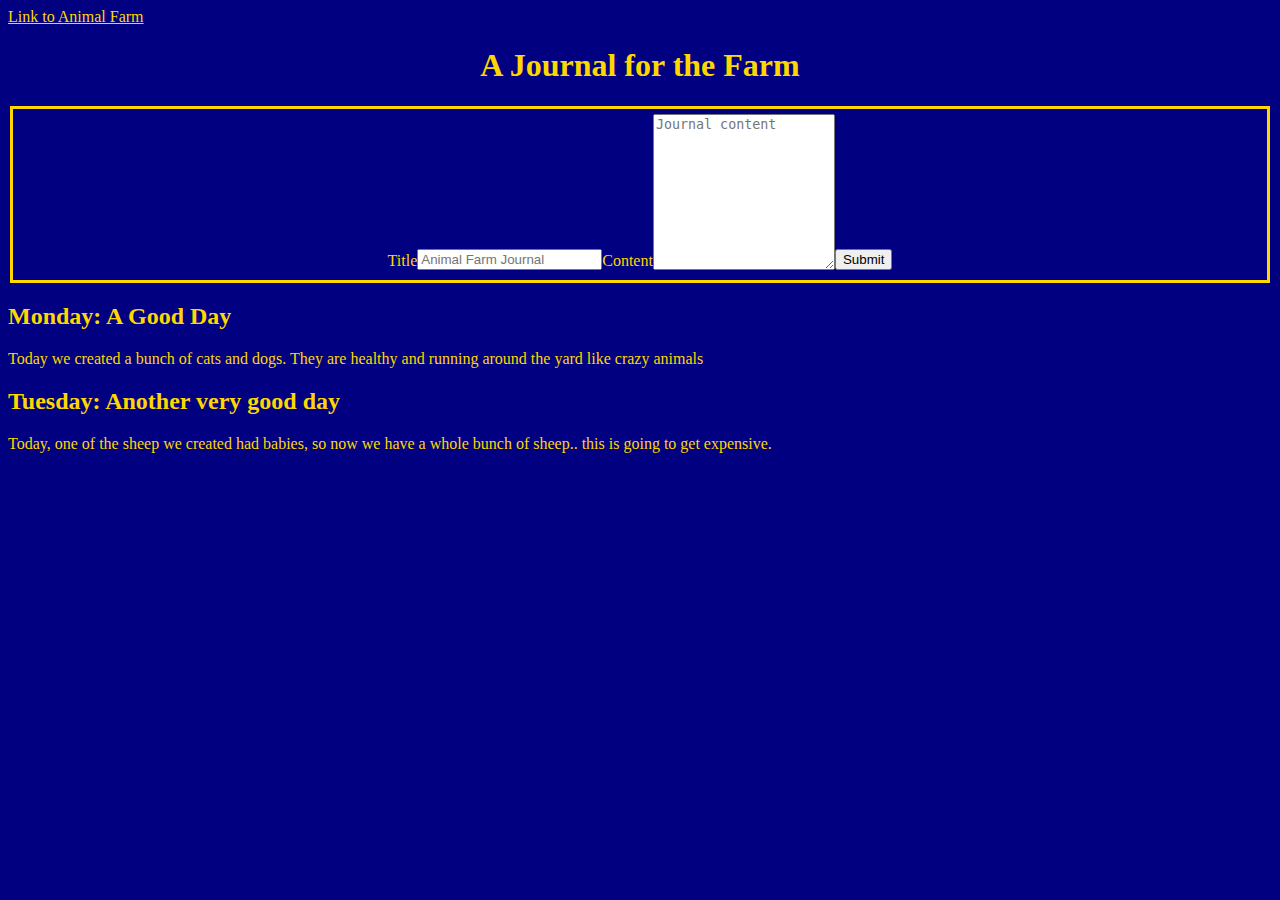
==== journal.html @ 725a63e9 "animal final" ====
<!DOCTYPE html>
<html lang="en">
<head>
  <meta charset="UTF-8">
  <meta http-equiv="X-UA-Compatible" content="IE=edge">
  <meta name="viewport" content="width=device-width, initial-scale=1.0">
  <title>Journal</title>
<link rel="stylesheet" href="./style/style.css">
<a href="index.html">Link to Animal Farm</a>
</head>
<header>
  <h1>A Journal for the Farm</h1>
</header>
<body>
  <main>

    <form>
      <fieldset>
        <label for="title">Title</label>
        <input type="text" name="title" placeholder="Animal Farm Journal">
        <label for="content">Content</label>
        <textarea name="content" id="journal_content cols="30" rows="10" placeholder="Journal content"></textarea>
        <input type="submit">
      </fieldset>   
    </form>

    <article>
      <h2>Monday: A Good Day</h2>
      <p>Today we created a bunch of cats and dogs. They are healthy and running around the yard like crazy animals</p>
    </article>

    <article>
      <h2>Tuesday: Another very good day</h2>
      <p>
        Today, one of the sheep we created had babies, so now we have a whole bunch of sheep.. this is going to get expensive.
      </p>
    </article>



  </main>
  <script src="./script/app.js"></script>
</body>
</html>
---- style/style.css ----
/* * {
  background-color: aquamarine;
} */

/* #farm {
  background-color: lightyellow;
} */

h1{
  text-align: center;
  color: gold;
}

 

#makeHorse{
  display:flex;
  align-items: center;
  justify-content: center;
  border: solid black 3px;
}
#makeCat{
  display:flex;
  align-items: center;
  justify-content: center;
  border: solid black 3px;
}
#makeDog{
  display:flex;
  align-items: center;
  justify-content: center;
  border: solid black 3px;
}
#makeSheep{
  display:flex;
  align-items: center;
  justify-content: center;
  border: solid black 3px;
}

a{
  color: gold;
}

body{
 background-color: navy;
}
div{
  background-color:gold;
  color: navy;
  font-size: 25px;
}

.make {
  padding: 10px;
  height: 150px;
  width: 150px;
  background-color: gold;
  border: solid black 1px;
  margin: 10px;
  border-radius: 50%;
  margin: auto;
  text-align: center;
}


.catObject {
  padding: 10px;
  height: 150px;
  width: 150px;
  background-color: gold;
  border: solid black 3px;
  margin: 10px;
  border-radius: 50%;
  margin: auto;
  text-align: center;
  display:flex;
  align-items: center;
  justify-content: center;
  font-size: 25px;
}

.dogObject {
  padding: 10px;
  height: 150px;
  width: 150px;
  background-color: gold;
  border: solid black 3px;
  margin: 10px;
  border-radius: 50%;
  margin: auto;
  text-align: center;
  display:flex;
  align-items: center;
  justify-content: center;
  font-size: 25px;
}

.sheepObject {
  padding: 10px;
  height: 150px;
  width: 150px;
  background-color: gold;
  border: solid black 3px;
  margin: 10px;
  border-radius: 50%;
  margin: auto;
  text-align: center;
  display:flex;
  align-items: center;
  justify-content: center;
  font-size: 25px;
}

.horseObject {
  padding: 10px;
  height: 150px;
  width: 150px;
  background-color: gold;
  border: solid black 3px;
  margin: 10px;
  border-radius: 50%;
  margin: auto;
  text-align: center;
  display:flex;
  align-items: center;
  justify-content: center;
  font-size: 25px;
}

#farm {
  display: flex;
  justify-content: space-evenly;
}
label{
  color: gold;
}
fieldset{
  border: solid gold 3px;
  display:flex;
  justify-content: center;
  align-items:flex-end;
}
article{
  color:gold;
}
main{
  color: gold;
}
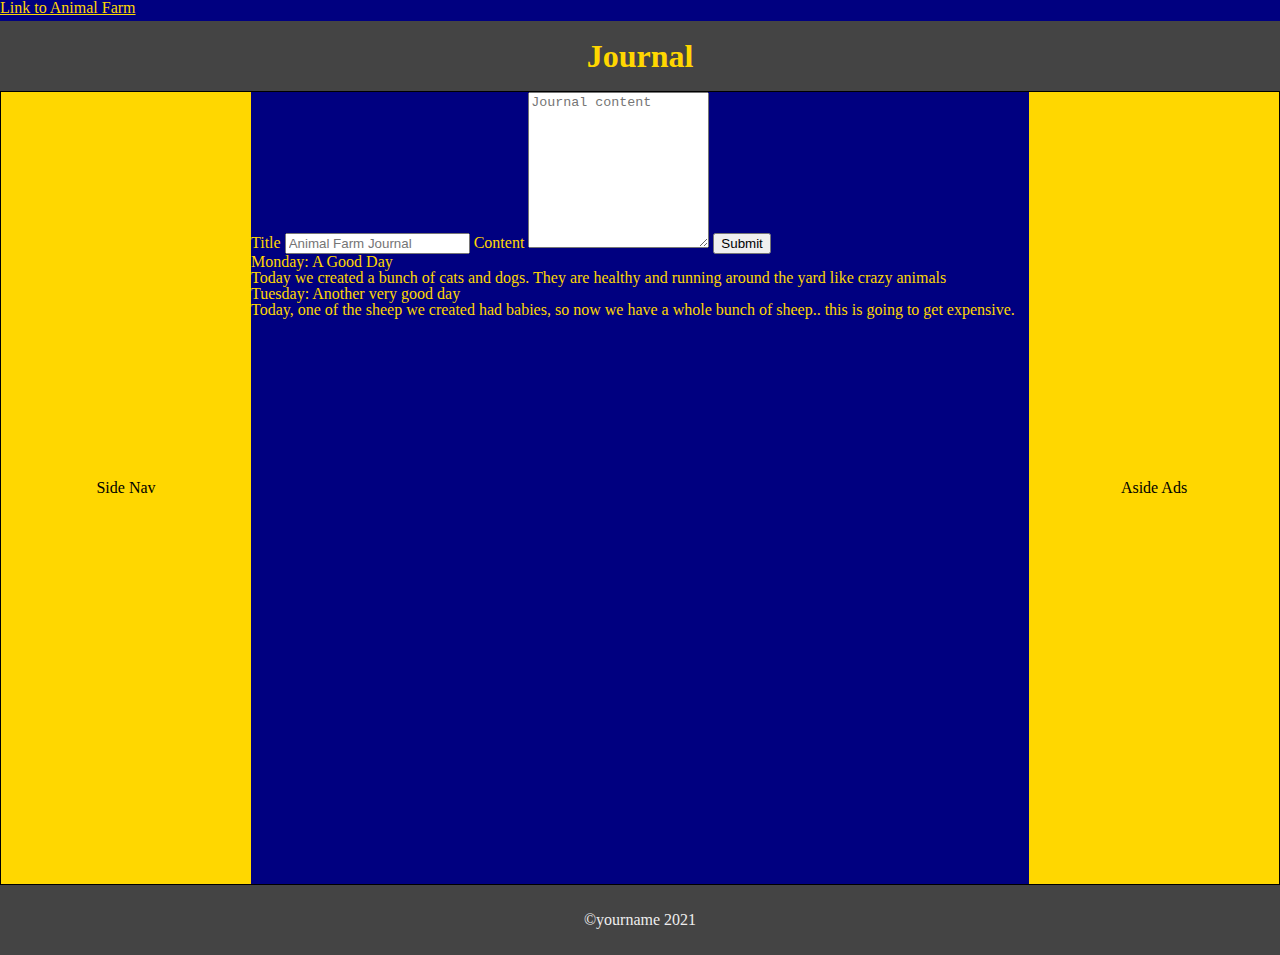
==== commit 2aac3845: "The Holy Grail" ====
--- a/journal.html
+++ b/journal.html
@@ -5,40 +5,57 @@
   <meta http-equiv="X-UA-Compatible" content="IE=edge">
   <meta name="viewport" content="width=device-width, initial-scale=1.0">
   <title>Journal</title>
-<link rel="stylesheet" href="./style/style.css">
+  <link rel="stylesheet" href="./style/style.css">
+  <link rel="stylesheet" href="./style/core.css">
+  <link rel="stylesheet" href="./style/grid.css">
+  <link rel="stylesheet" href="./style/reset.css">
+</head>
+<body>
 <a href="index.html">Link to Animal Farm</a>
-</head>
 <header>
-  <h1>A Journal for the Farm</h1>
-</header>
-<body>
+  <h1>Journal</h1>
+  </header>
   <main>
+      <nav class="centerWords">Side Nav</nav>
+  
+      <aside class="centerWords">Aside Ads</aside>
+  
+      <div class="content">
+        <section class="deck">
+          <form>
+            <fieldset>
+              <label for="title">Title</label>
+              <input type="text" name="title" placeholder="Animal Farm Journal">
+              <label for="content">Content</label>
+              <textarea name="content" id="journal_content cols="30" rows="10" placeholder="Journal content"></textarea>
+              <input type="submit">
+            </fieldset>   
+          </form>
+      
+          <article>
+            <h2>Monday: A Good Day</h2>
+            <p>Today we created a bunch of cats and dogs. They are healthy and running around the yard like crazy animals</p>
+          </article>
+      
+          <article>
+            <h2>Tuesday: Another very good day</h2>
+            <p>
+              Today, one of the sheep we created had babies, so now we have a whole bunch of sheep.. this is going to get expensive.
+            </p>
+          </article>
+        </section>
+  
+      </div>
+  
+  
+    </main>
+    
+  <script src="./script/app.js"></script>
+  <footer class="centerWords">
+  
+      &copy;yourname 2021
+    
+      </footer>
+</body>
 
-    <form>
-      <fieldset>
-        <label for="title">Title</label>
-        <input type="text" name="title" placeholder="Animal Farm Journal">
-        <label for="content">Content</label>
-        <textarea name="content" id="journal_content cols="30" rows="10" placeholder="Journal content"></textarea>
-        <input type="submit">
-      </fieldset>   
-    </form>
-
-    <article>
-      <h2>Monday: A Good Day</h2>
-      <p>Today we created a bunch of cats and dogs. They are healthy and running around the yard like crazy animals</p>
-    </article>
-
-    <article>
-      <h2>Tuesday: Another very good day</h2>
-      <p>
-        Today, one of the sheep we created had babies, so now we have a whole bunch of sheep.. this is going to get expensive.
-      </p>
-    </article>
-
-
-
-  </main>
-  <script src="./script/app.js"></script>
-</body>
 </html>--- a/style/style.css
+++ b/style/style.css
@@ -1,149 +1,149 @@
-/* * {
-  background-color: aquamarine;
-} */
 
-/* #farm {
-  background-color: lightyellow;
-} */
+#farm {
+  display: flex;
+  justify-content: center;
+}
 
-h1{
-  text-align: center;
+html{
+  background-color: navy;
+}
+
+body{
+  display:inline;
+}
+
+a{
+  float: left;
   color: gold;
 }
 
- 
+ strong{
+   color:gold;
+ }
 
-#makeHorse{
-  display:flex;
-  align-items: center;
-  justify-content: center;
-  border: solid black 3px;
-}
-#makeCat{
-  display:flex;
-  align-items: center;
-  justify-content: center;
-  border: solid black 3px;
-}
-#makeDog{
-  display:flex;
-  align-items: center;
-  justify-content: center;
-  border: solid black 3px;
-}
-#makeSheep{
-  display:flex;
-  align-items: center;
-  justify-content: center;
-  border: solid black 3px;
+.make {
+  height: 150px;
+  width: 150px;
+  background: navy;
+  padding: 10px;
+border: solid gold 5px;
+margin-left: 20px;
+text-align: center;
+border-radius: 50%;
+padding-left: 10px;
+margin-bottom: 20px;
+display: flex;
+align-items: center;
+justify-content: center;
 }
 
-a{
-  color: gold;
+.catObject {
+  height: 150px;
+  width: 150px;
+  background: navy;
+  padding: 10px;
+border: solid gold 5px;
+margin-bottom: 20px;
+text-align: center;
+border-radius: 50%;    
+font-weight: bold;
+color: gold;
+display: flex;
+align-items: center;
+justify-content: center;
 }
 
-body{
- background-color: navy;
-}
-div{
-  background-color:gold;
-  color: navy;
-  font-size: 25px;
+.dogObject {
+  height: 150px;
+  width: 150px;
+  background-color: navy;
+  padding: 10px;
+border: solid gold 5px;
+margin-bottom: 20px;
+text-align: center;
+border-radius: 50%;    
+font-weight: bold;
+color: gold;
+display: flex;
+align-items: center;
+justify-content: center;
 }
 
-.make {
-  padding: 10px;
+.horseObject {
   height: 150px;
   width: 150px;
-  background-color: gold;
-  border: solid black 1px;
-  margin: 10px;
-  border-radius: 50%;
-  margin: auto;
-  text-align: center;
+  background-color: navy;
+  padding: 10px;
+border: solid gold 5px;
+margin-bottom: 20px;
+text-align: center;
+border-radius: 50%;    
+font-weight: bold;
+color: gold;
+display: flex;
+align-items: center;
+justify-content: center;
 }
 
 
-.catObject {
-  padding: 10px;
+.sheepObject {
   height: 150px;
   width: 150px;
-  background-color: gold;
-  border: solid black 3px;
-  margin: 10px;
-  border-radius: 50%;
-  margin: auto;
-  text-align: center;
-  display:flex;
-  align-items: center;
-  justify-content: center;
-  font-size: 25px;
+  background-color: navy;
+  padding: 10px;
+border: solid gold 5px;
+margin-bottom: 20px;
+text-align: center;
+border-radius: 50%;    
+font-weight: bold;
+color: gold;
+display: flex;
+align-items: center;
+justify-content: center;
 }
 
-.dogObject {
-  padding: 10px;
-  height: 150px;
-  width: 150px;
-  background-color: gold;
-  border: solid black 3px;
-  margin: 10px;
-  border-radius: 50%;
-  margin: auto;
-  text-align: center;
-  display:flex;
-  align-items: center;
-  justify-content: center;
-  font-size: 25px;
+
+
+header {
+height: 100px;
+width: 100%;
+  background: gold;
+display: flex;
+justify-content: center;
+margin-bottom: 20px;
 }
 
-.sheepObject {
-  padding: 10px;
-  height: 150px;
-  width: 150px;
+main {
+  display: flex;
+  flex-direction: row;
+  flex: 500px;
+  border: black 1px solid black;
+
+}
+ 
+ div nav{
+  text-align: end;
+color: gold;
+}
+main > .farm {
+  display: flex;
+  flex-direction: column;
+  flex: 1;
+  order: 2;
+}
+footer {
   background-color: gold;
-  border: solid black 3px;
-  margin: 10px;
-  border-radius: 50%;
-  margin: auto;
   text-align: center;
-  display:flex;
-  align-items: center;
-  justify-content: center;
-  font-size: 25px;
 }
-
-.horseObject {
-  padding: 10px;
-  height: 150px;
-  width: 150px;
-  background-color: gold;
-  border: solid black 3px;
-  margin: 10px;
-  border-radius: 50%;
-  margin: auto;
+h1{
+  color:gold;
   text-align: center;
-  display:flex;
-  align-items: center;
-  justify-content: center;
-  font-size: 25px;
-}
-
-#farm {
-  display: flex;
-  justify-content: space-evenly;
-}
-label{
-  color: gold;
 }
 fieldset{
-  border: solid gold 3px;
-  display:flex;
-  justify-content: center;
-  align-items:flex-end;
+  color: gold;
+  border: solid gold 1px;
 }
 article{
-  color:gold;
-}
-main{
   color: gold;
+  text-align:left;
 }--- a/style/core.css
+++ b/style/core.css
@@ -0,0 +1,42 @@
+html, body {
+  height: 100%
+}
+
+body > * {
+  border:1px solid #000;
+}
+
+body > header, body > footer {
+  background:#444;
+  color: #eee;
+  height: 70px;
+  line-height:70px;
+  text-align:center;
+}
+
+main {
+  background: navy
+}
+
+main > .content {
+  background: navy;
+}
+
+main > aside {
+  background: gold;
+  height: 100%
+}
+
+main > nav {
+  background: gold;
+  height: 100%
+}
+
+
+
+.centerWords {
+  display: flex;
+  flex-direction: column;
+  justify-content: center;
+  align-items: center;
+}--- a/style/grid.css
+++ b/style/grid.css
@@ -0,0 +1,26 @@
+main {
+
+  display: grid;
+  grid-template-columns: 250px 1fr 250px;
+  height: calc(100% - 12vh)
+
+}
+
+main > nav {
+  order: 1;
+}
+
+main > .content {
+  order: 2;
+  display: grid;
+  grid-template-rows: 50% 50%
+}
+
+
+main > aside {
+  order: 3;
+}
+
+main > footer{
+  order:4;
+}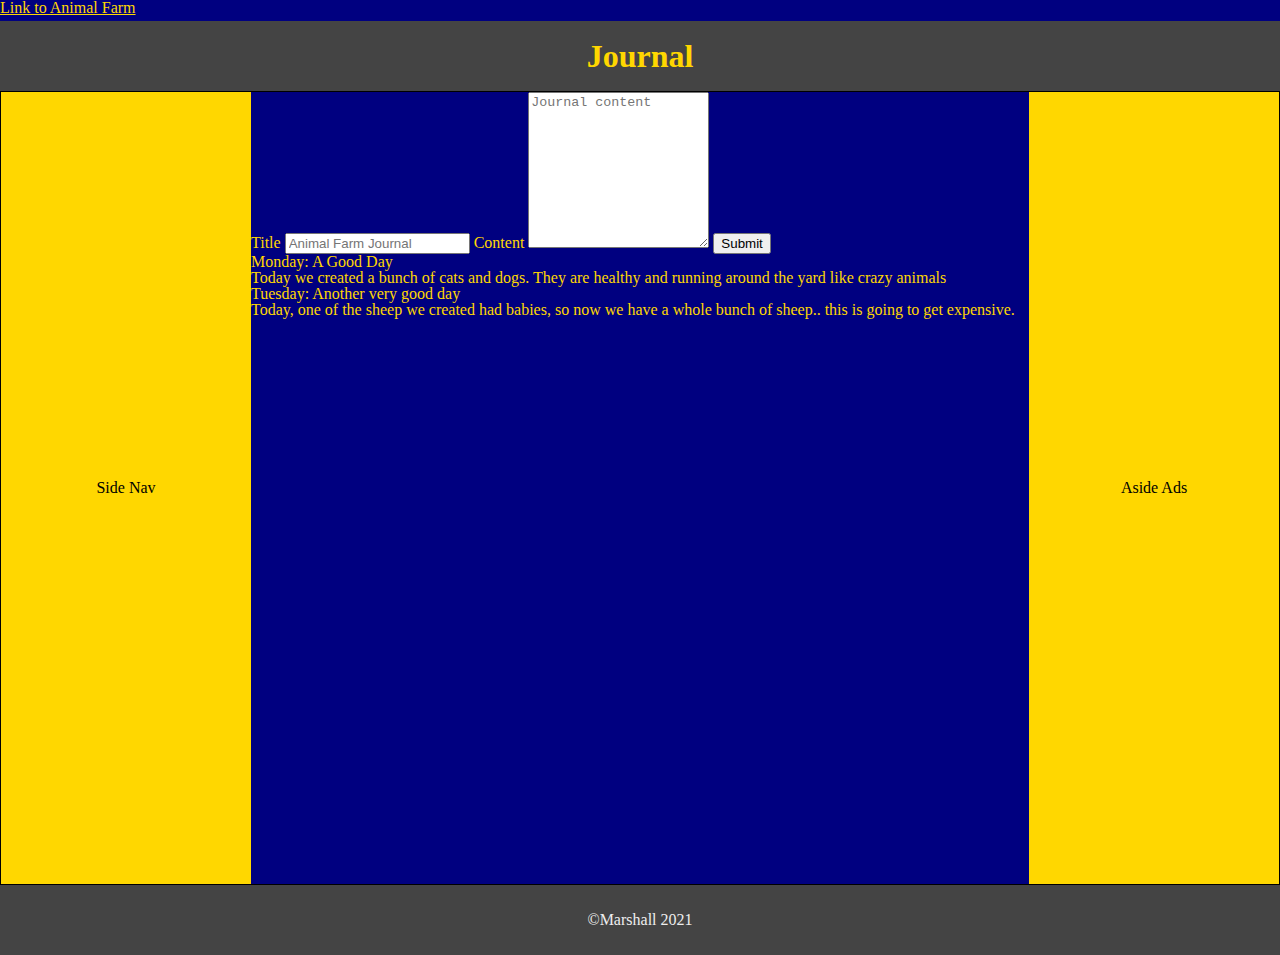
==== commit 97194422: "Animal Farm" ====
--- a/journal.html
+++ b/journal.html
@@ -53,7 +53,7 @@
   <script src="./script/app.js"></script>
   <footer class="centerWords">
   
-      &copy;yourname 2021
+      &copy;Marshall 2021
     
       </footer>
 </body>
